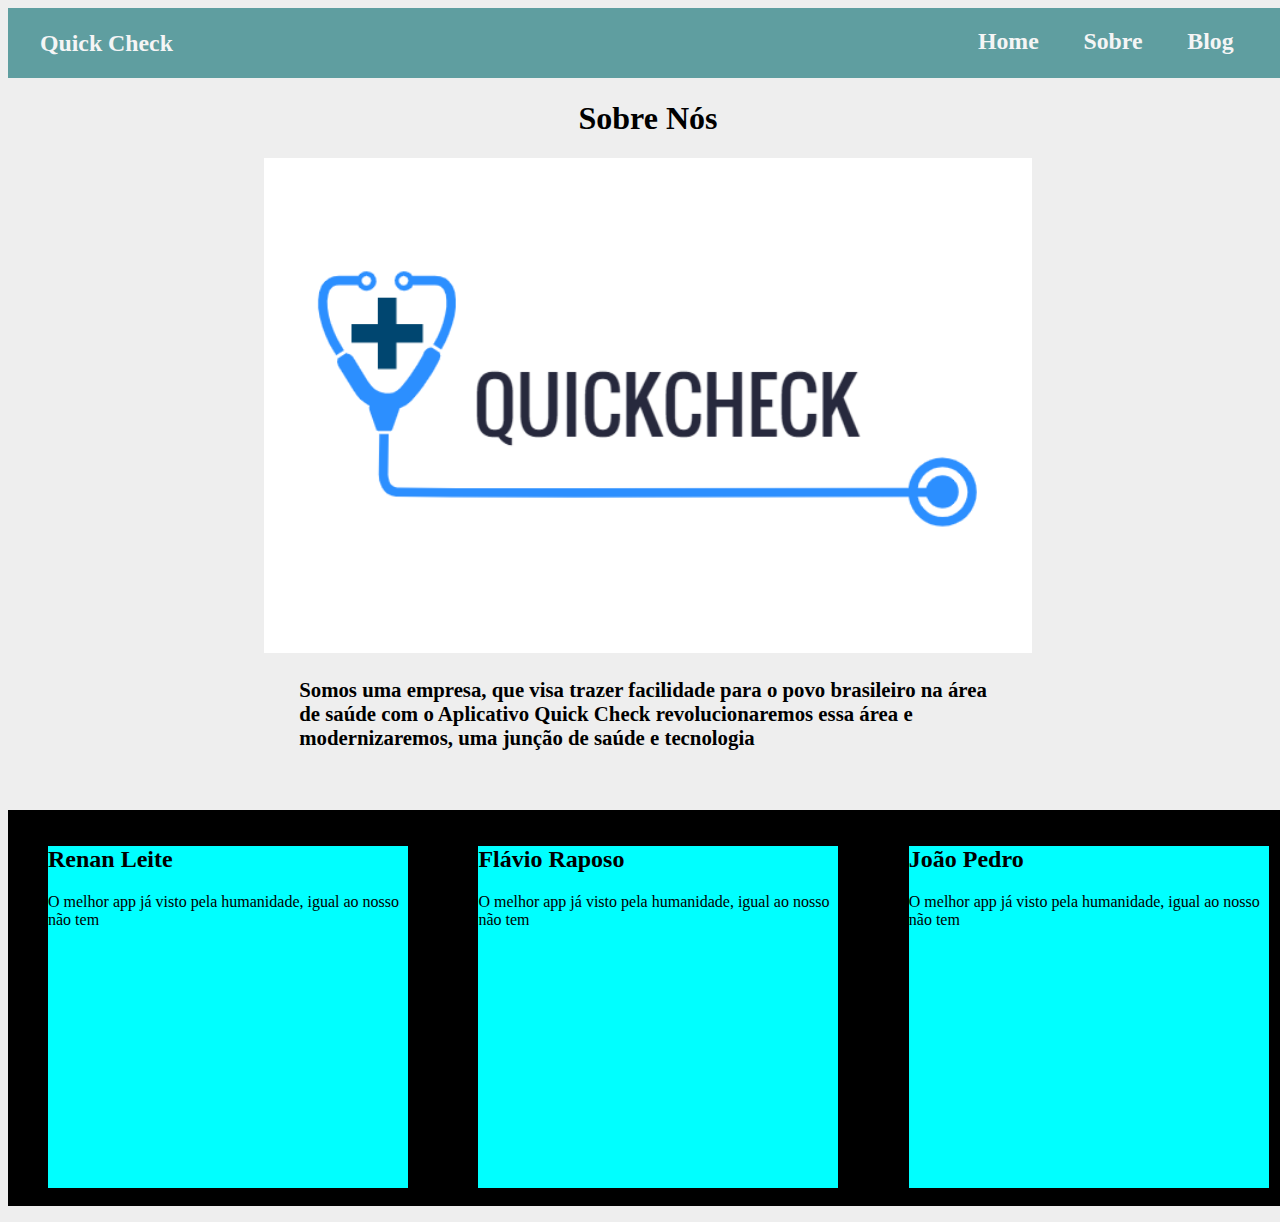
==== src/pages/about/index.html @ 6a713acf "Subindo o site" ====
<!DOCTYPE html>
<html lang="en">
<head>
    <meta charset="UTF-8">
    <meta name="viewport" content="width=device-width, initial-scale=1.0">
    <link rel="stylesheet" href="../../css/about/styles.css">
    <title>QuickCheck</title>
</head>
<body>

    <!--HEADER-->
    <header>
        <h2>Quick Check</h2>
        <nav>
            <a href="#home">
                <h2>Home</h2>
            </a>
            <a href="../about/index.html">
                <h2>Sobre</h2>
            </a>
            <a href="#blog">
                <h2>Blog</h2>
            </a>
        </nav>
    </header>

    <!--ABOUT PAGE TITLE-->
    <h1 class="about__title">Sobre Nós</h1>

    <!--LOGO-->
    <div class="about__container_img">
        <img 
            class="logo"
            src="../../assets/quickcheck-logo2.png" 
            alt="logo_img"
        />

        <p class="paragraphy">Somos uma empresa, que visa trazer facilidade para o povo brasileiro na área de saúde com
            o Aplicativo Quick Check revolucionaremos essa área e modernizaremos, uma junção de saúde e tecnologia
        </p>
    </div>

    <!--SQUAD INFORMATION CARD CONTAINER-->
    <div class="squad_info__container">
        <!--LIST-->
        <ul>
            <!--CARD 1-->
            <li>
                <div class="squad_info__card">
                    <div class="card__layout_benefits_title">
                        <h2 class="benefits_title">Renan Leite</h2>
                    </div>
                    <p class="benefits">O melhor app já visto pela humanidade, igual ao nosso não tem</p>
                </div> 
            </li>

            <!--CARD 2-->
            <li>
                <div class="squad_info__card">
                    <div class="card__layout_benefits_title">
                        <h2 class="benefits_title">Flávio Raposo</h2>
                    </div>
                    <p class="benefits">O melhor app já visto pela humanidade, igual ao nosso não tem</p>
                </div> 
            </li>

            <!--CARD 3-->
            <li>
                <div class="squad_info__card">
                    <div class="card__layout_benefits_title">
                        <h2 class="benefits_title">João Pedro</h2>
                    </div>
                    <p class="benefits">O melhor app já visto pela humanidade, igual ao nosso não tem</p>
                </div> 
            </li>

            <!--CARD 4-->
            <li>
                <div class="squad_info__card">
                    <div class="card__layout_benefits_title">
                        <h2 class="benefits_title">José Adeilton</h2>
                    </div>
                    <p class="benefits">O melhor app já visto pela humanidade, igual ao nosso não tem</p>
                </div> 
            </li>

            <!--CARD 5-->
            <li>
                <div class="squad_info__card">
                    <div class="card__layout_benefits_title">
                        <h2 class="benefits_title">Robério José</h2>
                    </div>
                    <p class="benefits">O melhor app já visto pela humanidade, igual ao nosso não tem</p>
                </div> 
            </li>

            <!--CARD 6-->
            <li>
                <div class="squad_info__card">
                    <div class="card__layout_benefits_title">
                        <h2 class="benefits_title">Rian Vinicius</h2>
                    </div>
                    <p class="benefits">O melhor app já visto pela humanidade, igual ao nosso não tem</p>
                </div> 
            </li>

        </ul>
    </div>

</body>
</html>
---- src/css/about/styles.css ----
body {
    width: 100%;
    height: 100%;
    display: flex;
    flex-direction: column;
    overflow-y: auto;
    background-color: rgb(238, 238, 238);
}

header {
    display: flex;
    flex-direction: row;
    width: 100%;
    height: 4.4rem;
    background-color: cadetblue;
    position: sticky;
    top: 0;
    z-index: 2;
    justify-content: space-between;
}

header h2 {
    margin-left: 2.0rem;
    color: whitesmoke; 
    font-weight: bold;
    font-size: 1.488rem;   
    font-family: 'Roboto';
    align-self: center;
}

header nav {
    display: flex;
    flex-direction: row;
    margin-right: 2.0rem;
}


header nav h2 {
    font-size: 1.488rem;
    margin-left: 1.4rem;
    margin-right: 1.4rem;
}

header nav a {
    text-decoration: none;
}

header nav a :hover {
    transition: 0.322s;
    opacity: 0.744;
}

.about__title { 
    color: black;
    align-self: center;
}

.about__container_img {
    width: 60%;
    height: 55vh;
    background-color:blue; 
    align-self: center;
}

.logo{
    height: 100%;
    width: 100%;
    object-fit: cover;
}

.paragraphy {
    font-size: 1.3rem;
    font-family: 'Roboto';
    font-weight: bold;
    margin-left: 2.2rem;
    margin-right: 2.8rem;
}

.squad_info__container {
    display: flex;
    flex-direction: row;
    width: 100%;
    height: 44vh;
    background-color: black;
    margin-top: 9.8rem;
}

.squad_info__container ul{
    display: flex;
    flex-direction: row;
    width: 100%;
    height: 100%;
}

.squad_info__card {
    width: 40vh;
    height: 38vh;
    background-color: aqua;
    margin-right: 4.4rem;
}

.squad_info__card img{
    width: 90%;
    height: 60%;
    object-fit: contain;
}
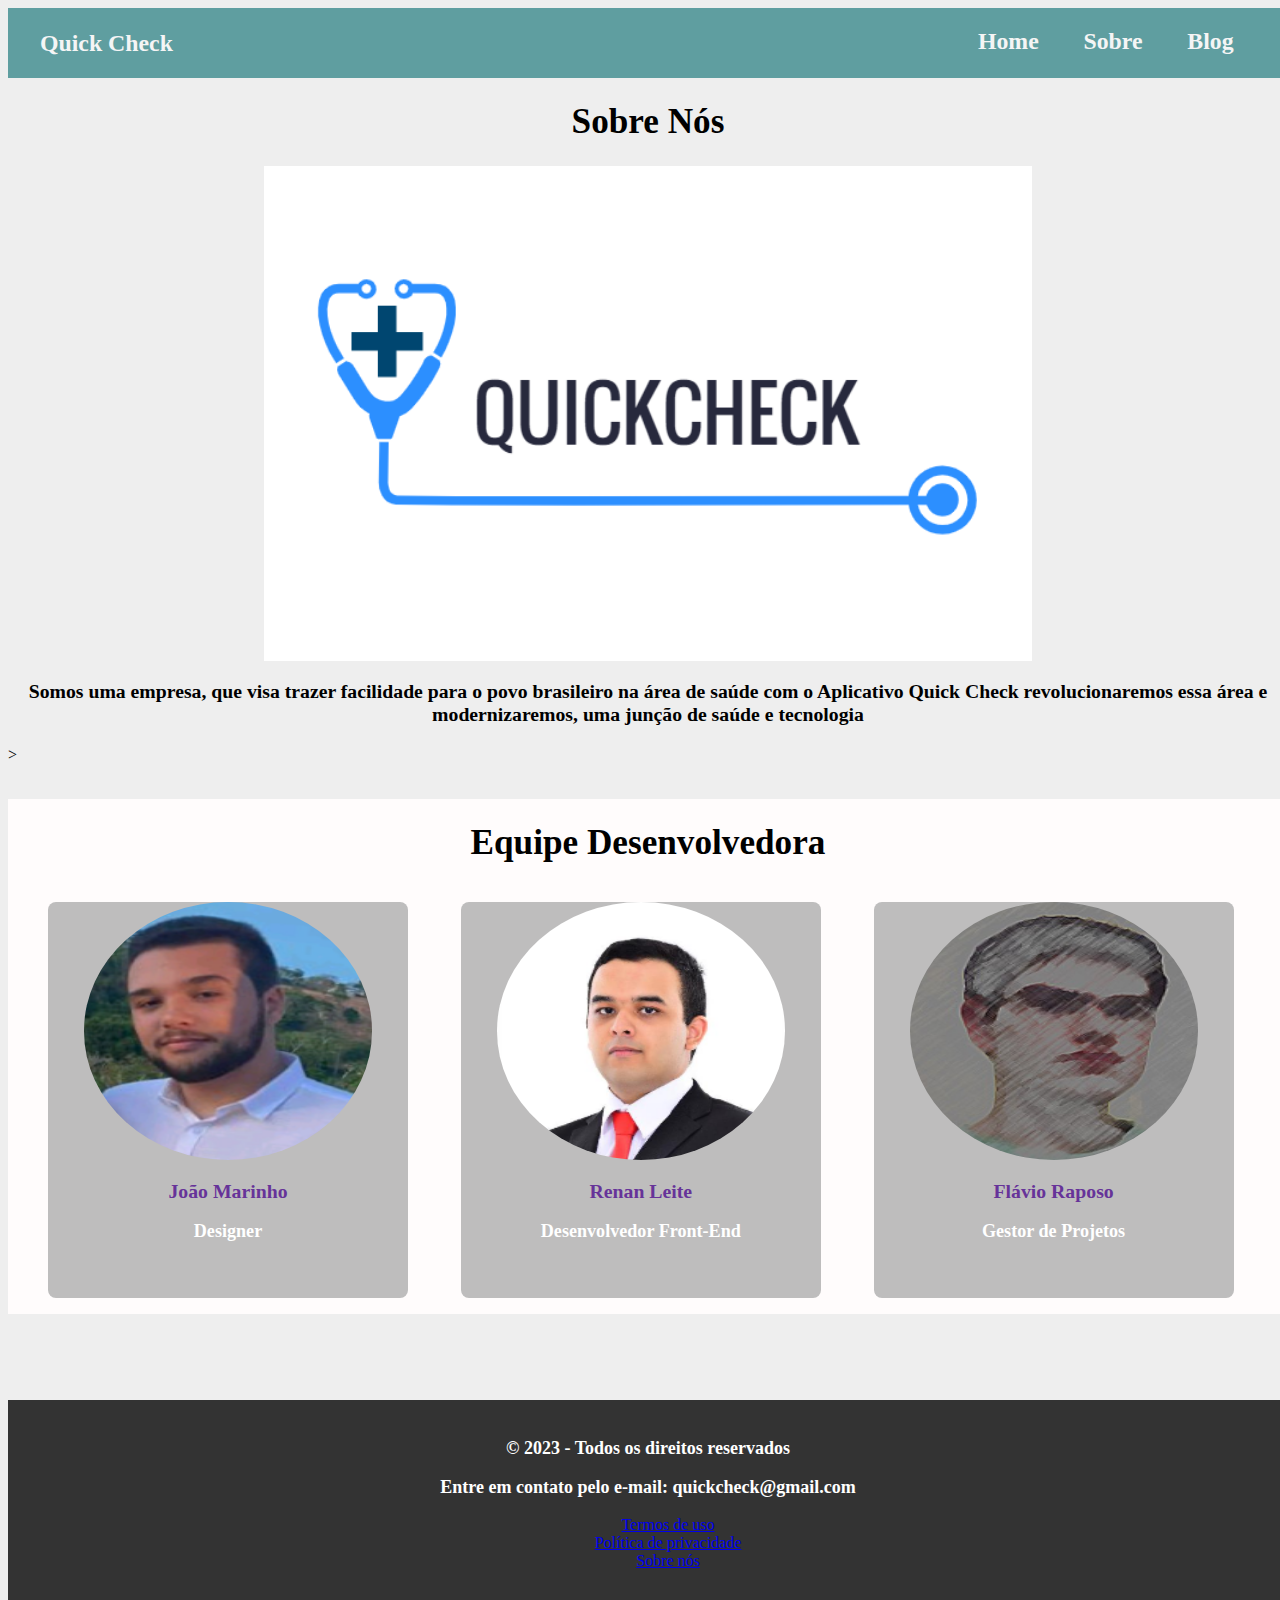
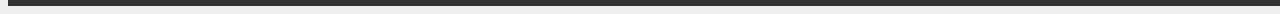
==== commit a6a2c922: "Subindo parte da tela sobre" ====
--- a/src/pages/about/index.html
+++ b/src/pages/about/index.html
@@ -24,88 +24,120 @@
         </nav>
     </header>
 
-    <!--ABOUT PAGE TITLE-->
-    <h1 class="about__title">Sobre Nós</h1>
+    <!--INTRODUCTION SECTION-->
+    <section class="introduction_section">
+        <!--ABOUT PAGE TITLE-->
+            <h1 class="about__title">Sobre Nós</h1>
+        
+            <!--LOGO-->
+                <img 
+                    class="logo"
+                    src="../../assets/quickcheck-logo2.png" 
+                    alt="logo_img"
+                />
+        
+                <p class="paragraphy">Somos uma empresa, que visa trazer facilidade para o povo brasileiro na área de saúde com
+                    o Aplicativo Quick Check revolucionaremos essa área e modernizaremos, uma junção de saúde e tecnologia
+                </p>
+    </section>
+    
+    <!--CARDS SECTION-->>
+    <section class="cards_section">
 
-    <!--LOGO-->
-    <div class="about__container_img">
-        <img 
-            class="logo"
-            src="../../assets/quickcheck-logo2.png" 
-            alt="logo_img"
-        />
+        <h1>Equipe Desenvolvedora</h1>
+        <!--SQUAD INFORMATION LIST-->
+        <ul>
 
-        <p class="paragraphy">Somos uma empresa, que visa trazer facilidade para o povo brasileiro na área de saúde com
-            o Aplicativo Quick Check revolucionaremos essa área e modernizaremos, uma junção de saúde e tecnologia
-        </p>
-    </div>
-
-    <!--SQUAD INFORMATION CARD CONTAINER-->
-    <div class="squad_info__container">
-        <!--LIST-->
-        <ul>
             <!--CARD 1-->
             <li>
+                <!--SQUAD INFORMATION CARD-->
                 <div class="squad_info__card">
-                    <div class="card__layout_benefits_title">
-                        <h2 class="benefits_title">Renan Leite</h2>
-                    </div>
-                    <p class="benefits">O melhor app já visto pela humanidade, igual ao nosso não tem</p>
-                </div> 
+                    <img 
+                        src="../../assets/joao-photo.png" 
+                        alt="img1"
+                    />
+                    <h2>João Marinho</h2>
+                    <p>Designer</p>
+                </div>
             </li>
 
             <!--CARD 2-->
             <li>
+                <!--SQUAD INFORMATION CARD-->
                 <div class="squad_info__card">
-                    <div class="card__layout_benefits_title">
-                        <h2 class="benefits_title">Flávio Raposo</h2>
-                    </div>
-                    <p class="benefits">O melhor app já visto pela humanidade, igual ao nosso não tem</p>
-                </div> 
+                    <img 
+                        src="../../assets/renan-photo.png" 
+                        alt="img2"
+                    />
+                    <h2>Renan Leite</h2>
+                    <p>Desenvolvedor Front-End</p>
+                </div>
             </li>
 
             <!--CARD 3-->
             <li>
+                <!--SQUAD INFORMATION CARD-->
                 <div class="squad_info__card">
-                    <div class="card__layout_benefits_title">
-                        <h2 class="benefits_title">João Pedro</h2>
-                    </div>
-                    <p class="benefits">O melhor app já visto pela humanidade, igual ao nosso não tem</p>
-                </div> 
+                    <img 
+                        src="../../assets/flavio-photo.png" 
+                        alt="img3"
+                    />
+                    <h2>Flávio Raposo</h2>
+                    <p>Gestor de Projetos</p>
+                </div>
             </li>
 
             <!--CARD 4-->
             <li>
+                <!--SQUAD INFORMATION CARD-->
                 <div class="squad_info__card">
-                    <div class="card__layout_benefits_title">
-                        <h2 class="benefits_title">José Adeilton</h2>
-                    </div>
-                    <p class="benefits">O melhor app já visto pela humanidade, igual ao nosso não tem</p>
-                </div> 
+                    <img 
+                        src="../../assets/adeilton-photo.png" 
+                        alt="img4"
+                    />
+                    <h2>José Adeilton</h2>
+                    <p>Desenvolvedor Back-End</p>
+                </div>
             </li>
 
             <!--CARD 5-->
             <li>
+                <!--SQUAD INFORMATION CARD-->
                 <div class="squad_info__card">
-                    <div class="card__layout_benefits_title">
-                        <h2 class="benefits_title">Robério José</h2>
-                    </div>
-                    <p class="benefits">O melhor app já visto pela humanidade, igual ao nosso não tem</p>
-                </div> 
+                    <img 
+                        src="../../assets/tartaruga-ninja-photo.png" 
+                        alt="img4"
+                    />
+                    <h2>Robério José</h2>
+                    <p>Desenvolvedor Back-End</p>
+                </div>
             </li>
+        </ul>
+    </section>
 
-            <!--CARD 6-->
-            <li>
-                <div class="squad_info__card">
-                    <div class="card__layout_benefits_title">
-                        <h2 class="benefits_title">Rian Vinicius</h2>
-                    </div>
-                    <p class="benefits">O melhor app já visto pela humanidade, igual ao nosso não tem</p>
-                </div> 
-            </li>
 
-        </ul>
-    </div>
+    <!--OUR HISTORY SECTION-->
+    <section class="our_history_section">
+        <div class="our_history_section__container">
+            <div class="item1"></div>
+            <div class="item2"></div>
+            <div class="item3"></div>
+            <div class="item4"></div>
+            <div class="item5"></div>
+            <div class="item6"></div>
+        </div>
+    </section>
 
+    <footer>
+        <p>&copy; 2023 - Todos os direitos reservados</p>
+        <p>Entre em contato pelo e-mail: quickcheck@gmail.com</p>
+        <nav>
+            <ul>
+                <li><a href="#">Termos de uso</a></li>
+                <li><a href="#">Política de privacidade</a></li>
+                <li><a href="#">Sobre nós</a></li>
+            </ul>
+        </nav>
+    </footer>
 </body>
 </html>--- a/src/css/about/styles.css
+++ b/src/css/about/styles.css
@@ -3,7 +3,8 @@
     height: 100%;
     display: flex;
     flex-direction: column;
-    overflow-y: auto;
+    overflow-y: scroll;
+    overflow-x: hidden;
     background-color: rgb(238, 238, 238);
 }
 
@@ -50,57 +51,126 @@
     opacity: 0.744;
 }
 
+footer p {
+    font-family: 'Roboto';
+    font-size: large;
+    font-weight: bold;
+    color: white;
+}
+
+footer {
+	background-color: #333;
+	color: #fff;
+	padding: 20px;
+	text-align: center;
+	margin-top: 50px;
+}
+
+footer ul {
+    list-style-type: none;
+}
+/* INTRODUCION SECTION (START) */
+.introduction_section {
+    text-align: center;
+    display: flex;
+    flex-direction: column;
+}
+
+.introduction_section h1{
+    font-weight: bold;
+    font-size: 2.2rem;
+}
+
 .about__title { 
     color: black;
     align-self: center;
 }
 
-.about__container_img {
+.logo{
+    height: 55vh;
     width: 60%;
-    height: 55vh;
-    background-color:blue; 
+    object-fit: cover;
     align-self: center;
 }
 
-.logo{
-    height: 100%;
-    width: 100%;
-    object-fit: cover;
+.paragraphy {
+    font-size: 1.233rem;
+    font-family: 'Roboto';
+    font-weight: bold;
+    max-lines: 4;
 }
 
-.paragraphy {
-    font-size: 1.3rem;
-    font-family: 'Roboto';
-    font-weight: bold;
-    margin-left: 2.2rem;
-    margin-right: 2.8rem;
+/* INTRODUCION SECTION (END) */
+
+
+/* CARDS SECTION (START) */
+.cards_section {
+    display: flex;
+    flex-direction: column;
+    width: 100%;
+    background-color: rgb(255, 252, 252);
+    margin-top: 2.2rem;
 }
 
-.squad_info__container {
+.cards_section h1{
+    font-weight: bold;
+    font-size: 2.2rem;
+    align-self: center;
+}
+
+.cards_section ul{
     display: flex;
     flex-direction: row;
-    width: 100%;
-    height: 44vh;
-    background-color: black;
-    margin-top: 9.8rem;
+    list-style-type: none;
+    overflow-x: auto;
 }
 
-.squad_info__container ul{
-    display: flex;
-    flex-direction: row;
-    width: 100%;
-    height: 100%;
+.cards_section li{
+    margin-right: 3.3rem;
 }
 
 .squad_info__card {
     width: 40vh;
-    height: 38vh;
-    background-color: aqua;
-    margin-right: 4.4rem;
+    height: 44vh;
+    background-color: rgb(190, 189, 189);
+    text-align: center;
+    border-radius: 8px;
 }
 
 .squad_info__card img{
-    width: 90%;
-    height: 60%;
-    object-fit: contain;
-}+    width: 80%;
+    height: 65%;
+    border-radius: 60%;
+}
+
+.squad_info__card h2{
+    font-family: 'Roboto';
+    font-weight: bold;
+    font-size: 1.236rem;
+    color: rebeccapurple;
+}
+
+.squad_info__card p{
+    font-family: 'Roboto';
+    font-weight: bold;
+    font-size: 1.133rem;
+    color: white;
+}
+/* CARDS SECTION (END) */
+
+
+/* OUR HISTORY SECTION (START) */
+.our_history_section {
+    display: flex;
+    flex-direction: column;
+    width: 100%;
+    background-color: red;
+    margin-top: 2.2rem;
+}
+
+.our_history_section__container {
+    display: flex;
+    width: 100%;
+    height: max-content;
+}
+/* OUR HISTORY SECTION (END) */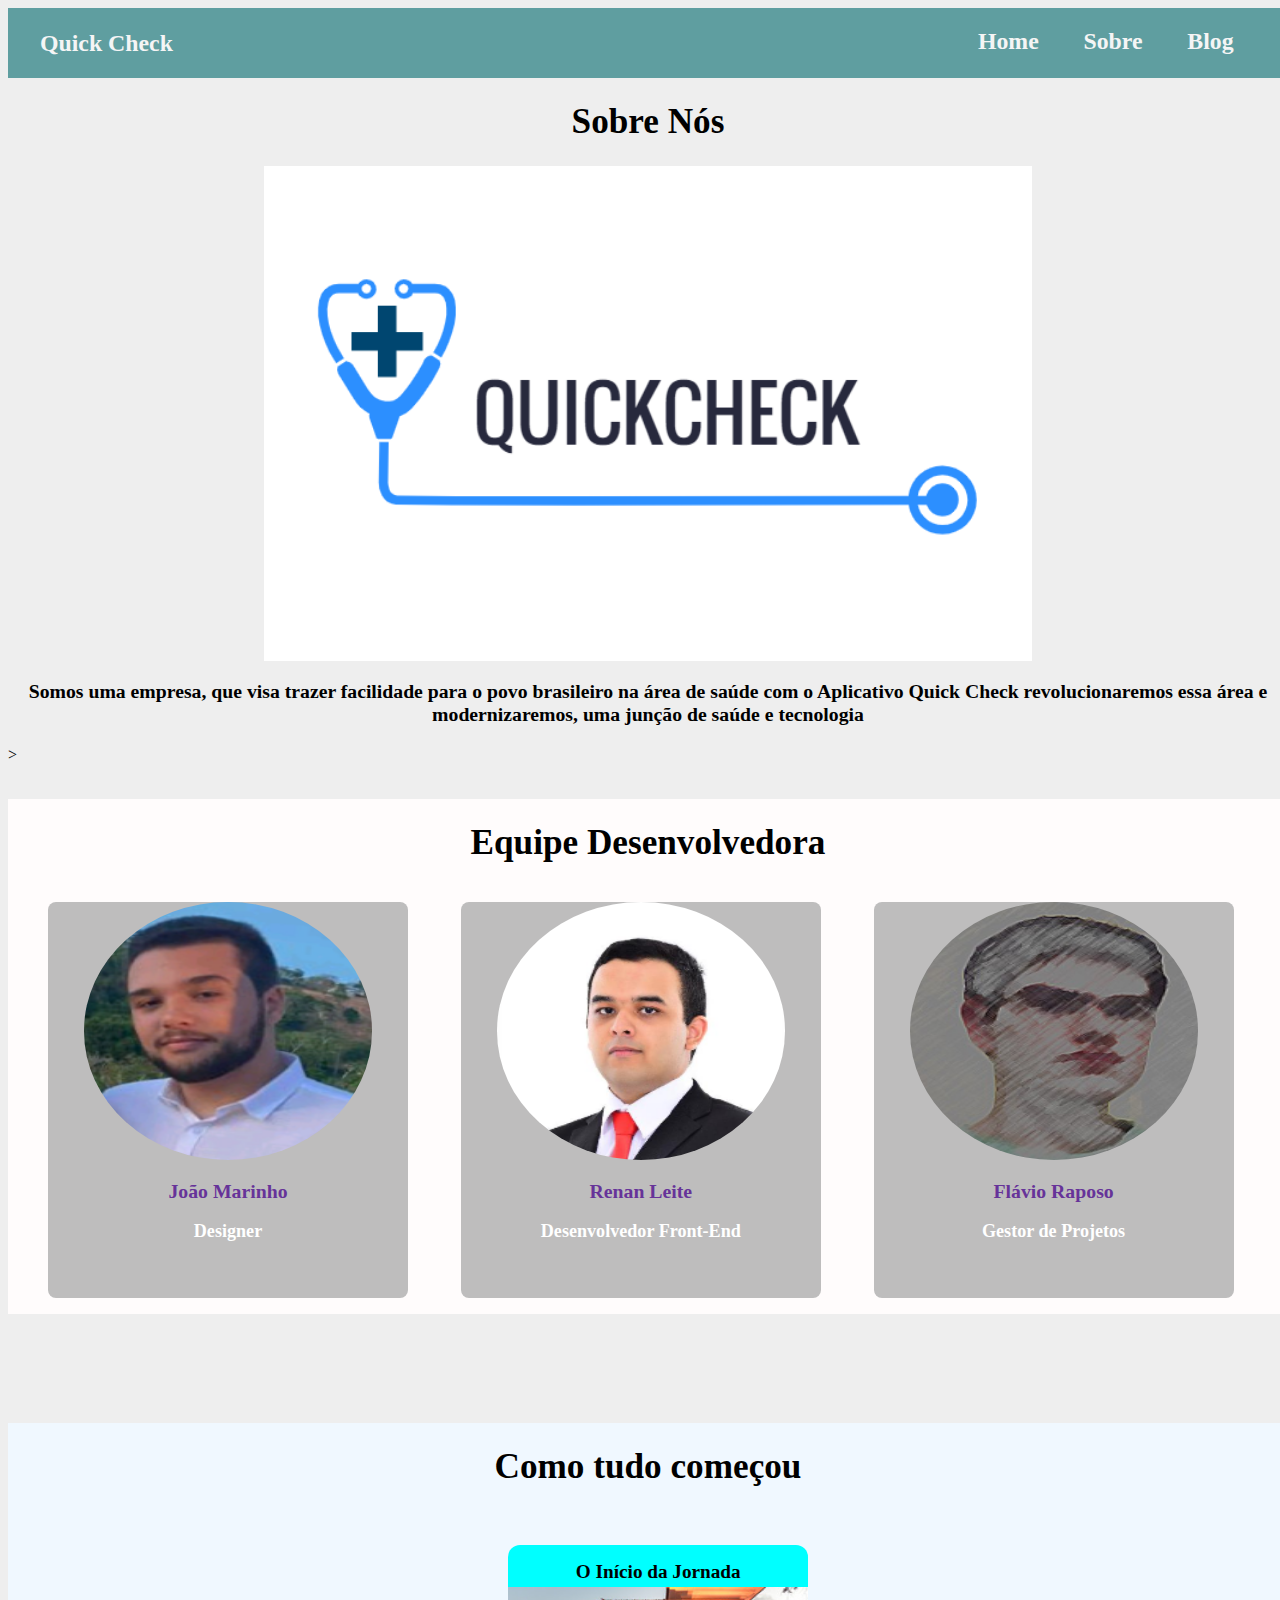
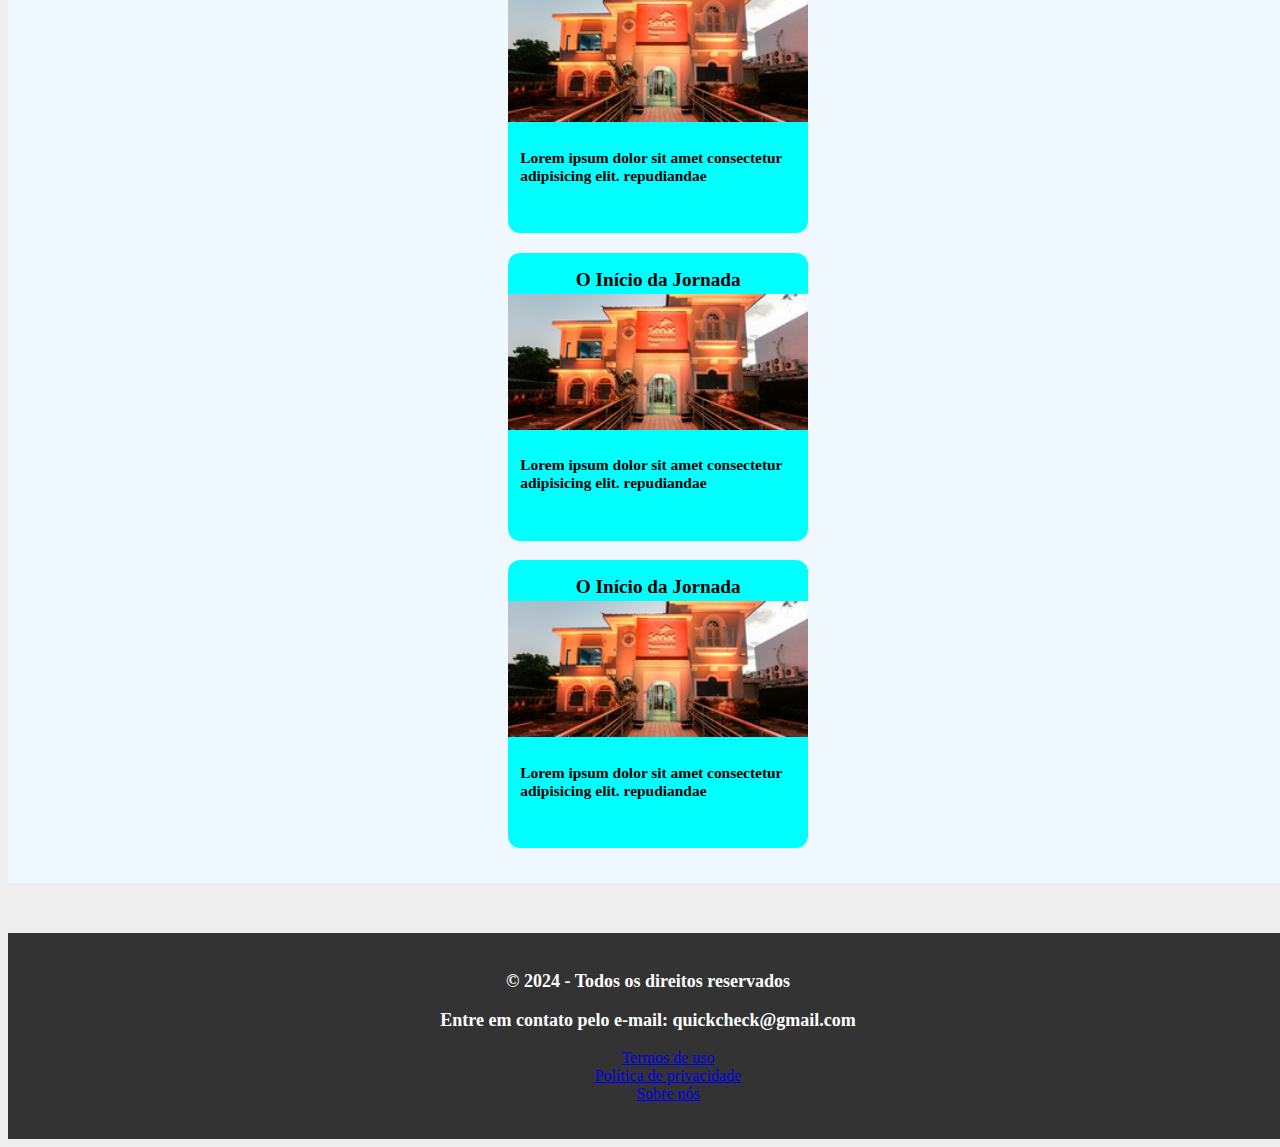
==== commit d7206291: "Criando a lista de cards de pessoas desenvolvedoras" ====
--- a/src/pages/about/index.html
+++ b/src/pages/about/index.html
@@ -118,18 +118,38 @@
 
     <!--OUR HISTORY SECTION-->
     <section class="our_history_section">
-        <div class="our_history_section__container">
-            <div class="item1"></div>
-            <div class="item2"></div>
-            <div class="item3"></div>
-            <div class="item4"></div>
-            <div class="item5"></div>
-            <div class="item6"></div>
+        <div class="our_history_section__column_container">
+           <h1 class="our_history_section__h1_origin_title">Como tudo começou</h1>
+           
+           <ul>
+            <li>
+                <div class="our_history_section__card">
+                    <h2>O Início da Jornada</h2>
+                    <img src="../../assets/senac-pe-REDIMENSIONED.jpg" alt="mm">
+                    <p>Lorem ipsum dolor sit amet consectetur adipisicing elit. repudiandae </p>
+                </div>
+            </li>
+            <li>
+                <div class="our_history_section__card">
+                    <h2>O Início da Jornada</h2>
+                    <img src="../../assets/senac-pe-REDIMENSIONED.jpg" alt="mm">
+                    <p>Lorem ipsum dolor sit amet consectetur adipisicing elit. repudiandae </p>
+                </div>
+            </li>
+            <li>
+                <div class="our_history_section__card">
+                    <h2>O Início da Jornada</h2>
+                    <img src="../../assets/senac-pe-REDIMENSIONED.jpg" alt="mm">
+                    <p>Lorem ipsum dolor sit amet consectetur adipisicing elit. repudiandae </p>
+                </div>
+            </li>
+           </ul>
+
         </div>
     </section>
 
     <footer>
-        <p>&copy; 2023 - Todos os direitos reservados</p>
+        <p>&copy; 2024 - Todos os direitos reservados</p>
         <p>Entre em contato pelo e-mail: quickcheck@gmail.com</p>
         <nav>
             <ul>
--- a/src/css/about/styles.css
+++ b/src/css/about/styles.css
@@ -165,12 +165,68 @@
     flex-direction: column;
     width: 100%;
     background-color: red;
-    margin-top: 2.2rem;
-}
-
-.our_history_section__container {
-    display: flex;
+    margin-top: 6.8rem;
+}
+
+.our_history_section__column_container {
+    display: flex;
+    flex-direction: column;
     width: 100%;
     height: max-content;
+    background-color: aliceblue;
+}
+
+.our_history_section__column_container ul{
+    align-self: center;
+    list-style-type: none;
+    margin-right: 1.222rem;
+}
+
+.our_history_section__column_container li{
+    margin-top: 1.2rem;
+    margin-bottom: 1.2rem;
+}
+
+.our_history_section__h1_origin_title {
+    align-self: center;
+    color: black;
+    font-family: 'Roboto';
+    font-size: 2.2rem;
+    font-weight: bold;
+}
+
+.our_history_section__card {
+    display: flex;
+    flex-direction: column;
+    width: 300px;
+    height: 288px;
+    background-color: aqua;
+    border-radius: 12px;
+}
+
+.our_history_section__card h2{
+    align-self: center;
+    font-family: 'Roboto';
+    font-size: 1.2rem;
+    font-weight: bold;
+    position: absolute;
+    color: black;
+}
+
+.our_history_section__card img{
+    object-fit: contain;
+    width: 100%;
+    height: 55%;
+    margin-top: 10%;
+}
+
+.our_history_section__card p{
+    align-self: center;
+    font-family: 'Roboto';
+    font-size: .965rem;
+    font-weight: bold;
+    color: black;
+    margin-left: 12px;
+    margin-right: 12px;
 }
 /* OUR HISTORY SECTION (END) */